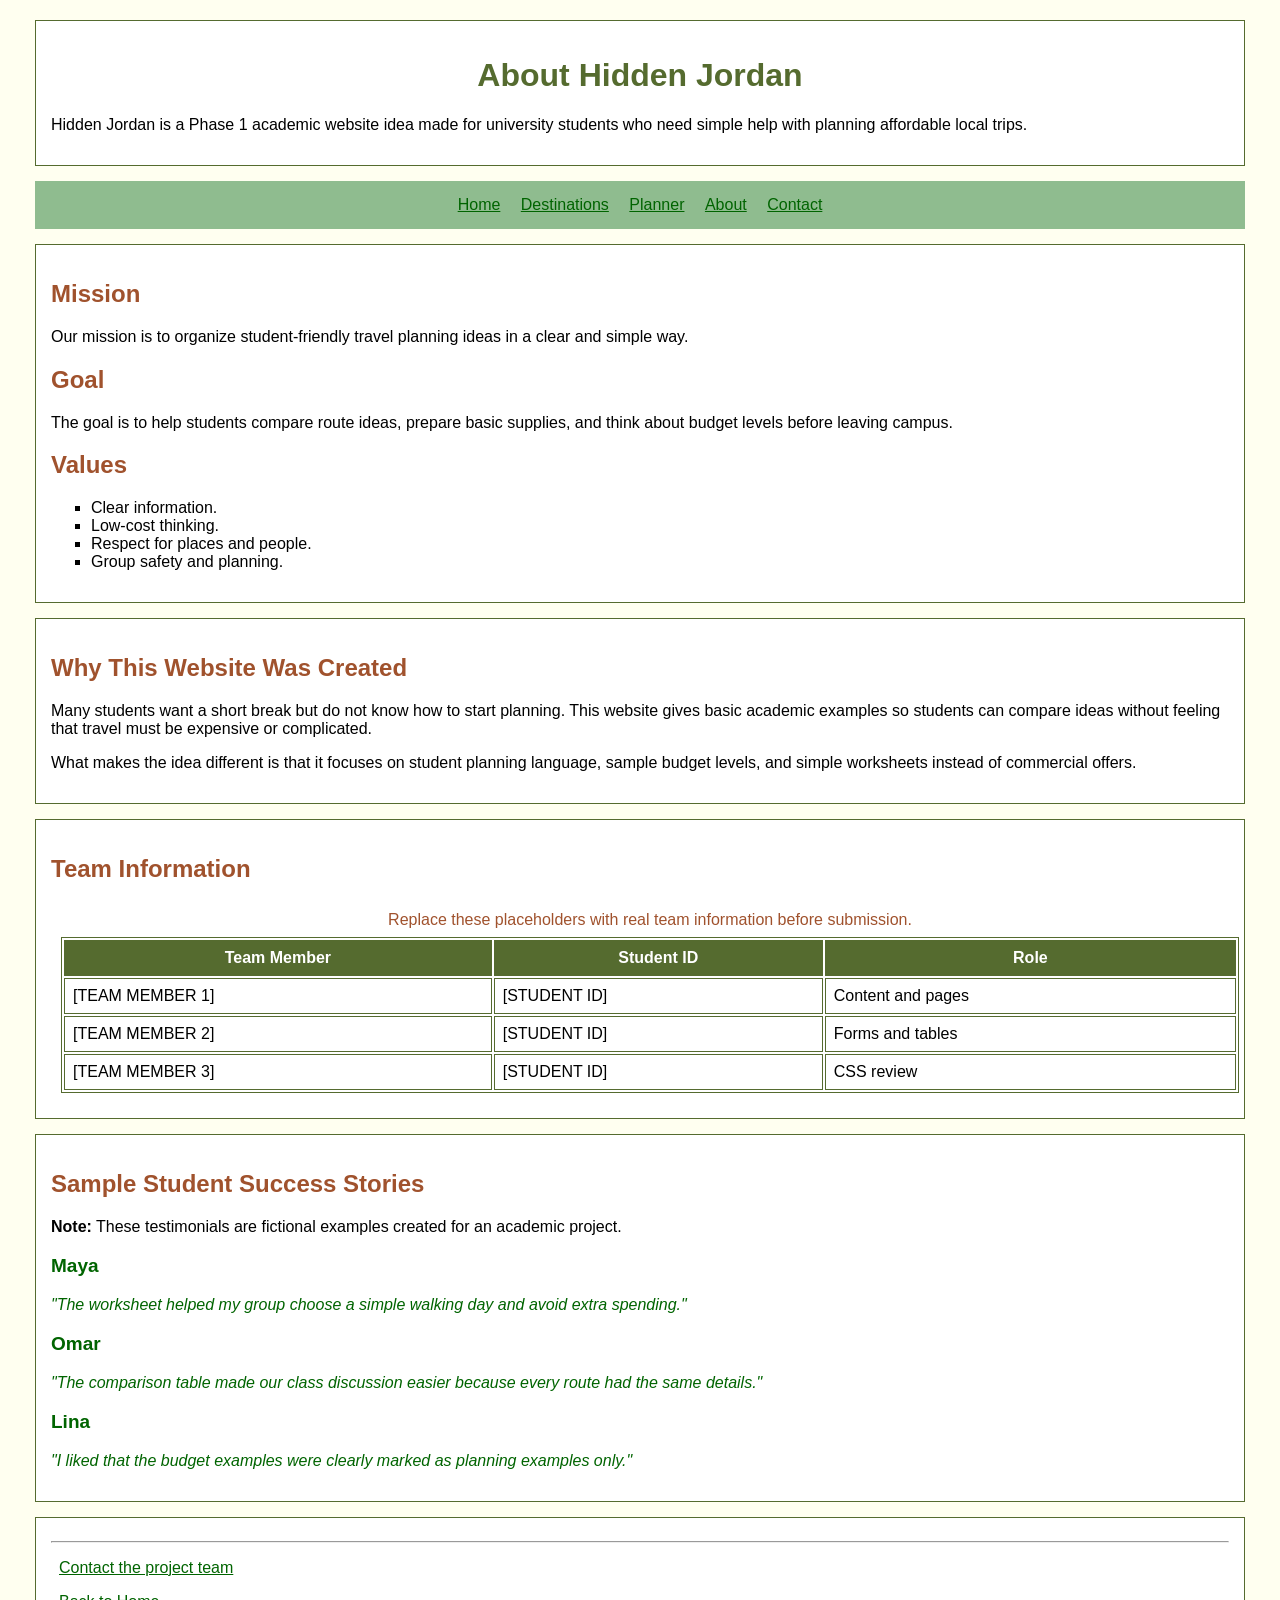
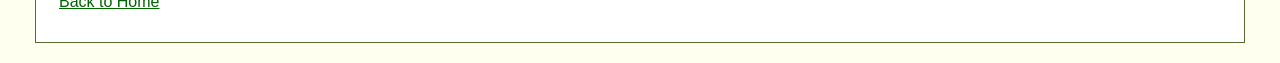
==== about.html @ f91e5eca "Initial commit" ====
<!DOCTYPE html>
<html>
<head>
    <meta charset="UTF-8">
    <title>Hidden Jordan - About</title>
    <link rel="stylesheet" href="css/styles.css">
    <style>
        em {
            color: darkgreen;
        }
    </style>
</head>
<body>
    <div>
        <h1>About Hidden Jordan</h1>
        <p>
            Hidden Jordan is a Phase 1 academic website idea made for university students who need
            simple help with planning affordable local trips.
        </p>
    </div>

    <nav>
        <a href="index.html">Home</a>
        <a href="destinations.html">Destinations</a>
        <a href="planner.html">Planner</a>
        <a href="about.html">About</a>
        <a href="contact.html">Contact</a>
    </nav>

    <div>
        <h2>Mission</h2>
        <p>
            Our mission is to organize student-friendly travel planning ideas in a clear and simple
            way.
        </p>

        <h2>Goal</h2>
        <p>
            The goal is to help students compare route ideas, prepare basic supplies, and think
            about budget levels before leaving campus.
        </p>

        <h2>Values</h2>
        <ul>
            <li>Clear information.</li>
            <li>Low-cost thinking.</li>
            <li>Respect for places and people.</li>
            <li>Group safety and planning.</li>
        </ul>
    </div>

    <div>
        <h2>Why This Website Was Created</h2>
        <p>
            Many students want a short break but do not know how to start planning. This website
            gives basic academic examples so students can compare ideas without feeling that travel
            must be expensive or complicated.
        </p>
        <p>
            What makes the idea different is that it focuses on student planning language, sample
            budget levels, and simple worksheets instead of commercial offers.
        </p>
    </div>

    <div>
        <h2>Team Information</h2>
        <table>
            <caption>Replace these placeholders with real team information before submission.</caption>
            <tr>
                <th>Team Member</th>
                <th>Student ID</th>
                <th>Role</th>
            </tr>
            <tr>
                <td>[TEAM MEMBER 1]</td>
                <td>[STUDENT ID]</td>
                <td>Content and pages</td>
            </tr>
            <tr>
                <td>[TEAM MEMBER 2]</td>
                <td>[STUDENT ID]</td>
                <td>Forms and tables</td>
            </tr>
            <tr>
                <td>[TEAM MEMBER 3]</td>
                <td>[STUDENT ID]</td>
                <td>CSS review</td>
            </tr>
        </table>
    </div>

    <div>
        <h2>Sample Student Success Stories</h2>
        <p><strong>Note:</strong> These testimonials are fictional examples created for an academic project.</p>

        <h3>Maya</h3>
        <p>
            <em>"The worksheet helped my group choose a simple walking day and avoid extra spending."</em>
        </p>

        <h3>Omar</h3>
        <p>
            <em>"The comparison table made our class discussion easier because every route had the same details."</em>
        </p>

        <h3>Lina</h3>
        <p>
            <em>"I liked that the budget examples were clearly marked as planning examples only."</em>
        </p>
    </div>

    <div>
        <hr>
        <p><a href="contact.html">Contact the project team</a></p>
        <p><a href="index.html">Back to Home</a></p>
    </div>
</body>
</html>
---- css/styles.css ----
body {
    background-color: ivory;
    color: black;
    font-family: Arial;
    font-size: 16px;
    margin: 20px;
}

div {
    background-color: white;
    margin: 15px;
    padding: 15px;
    border: solid darkolivegreen;
    border-width: 1px;
}

nav {
    background-color: darkseagreen;
    color: black;
    margin: 15px;
    padding: 15px;
    text-align: center;
}

a {
    color: darkgreen;
    margin: 8px;
}

h1 {
    color: darkolivegreen;
    text-align: center;
    font-size: 32px;
}

h2 {
    color: sienna;
    font-size: 24px;
}

h3 {
    color: darkgreen;
    font-size: 19px;
}

p {
    font-size: 16px;
}

ul {
    list-style-type: square;
}

ol {
    list-style-type: decimal;
}

table {
    width: 100%;
    border: solid darkolivegreen;
    border-width: 1px;
    margin: 10px;
}

th {
    background-color: darkolivegreen;
    color: white;
    border: solid darkolivegreen;
    border-width: 1px;
    padding: 8px;
}

td {
    border: solid darkolivegreen;
    border-width: 1px;
    padding: 8px;
}

caption {
    color: sienna;
    padding: 8px;
}

form {
    background-color: white;
    margin: 10px;
    padding: 10px;
}

fieldset {
    border: solid darkolivegreen;
    border-width: 1px;
    margin: 10px;
    padding: 10px;
}

legend {
    color: darkgreen;
}

input {
    margin: 4px;
    padding: 4px;
}

textarea {
    margin: 4px;
    padding: 4px;
}

select {
    margin: 4px;
    padding: 4px;
}
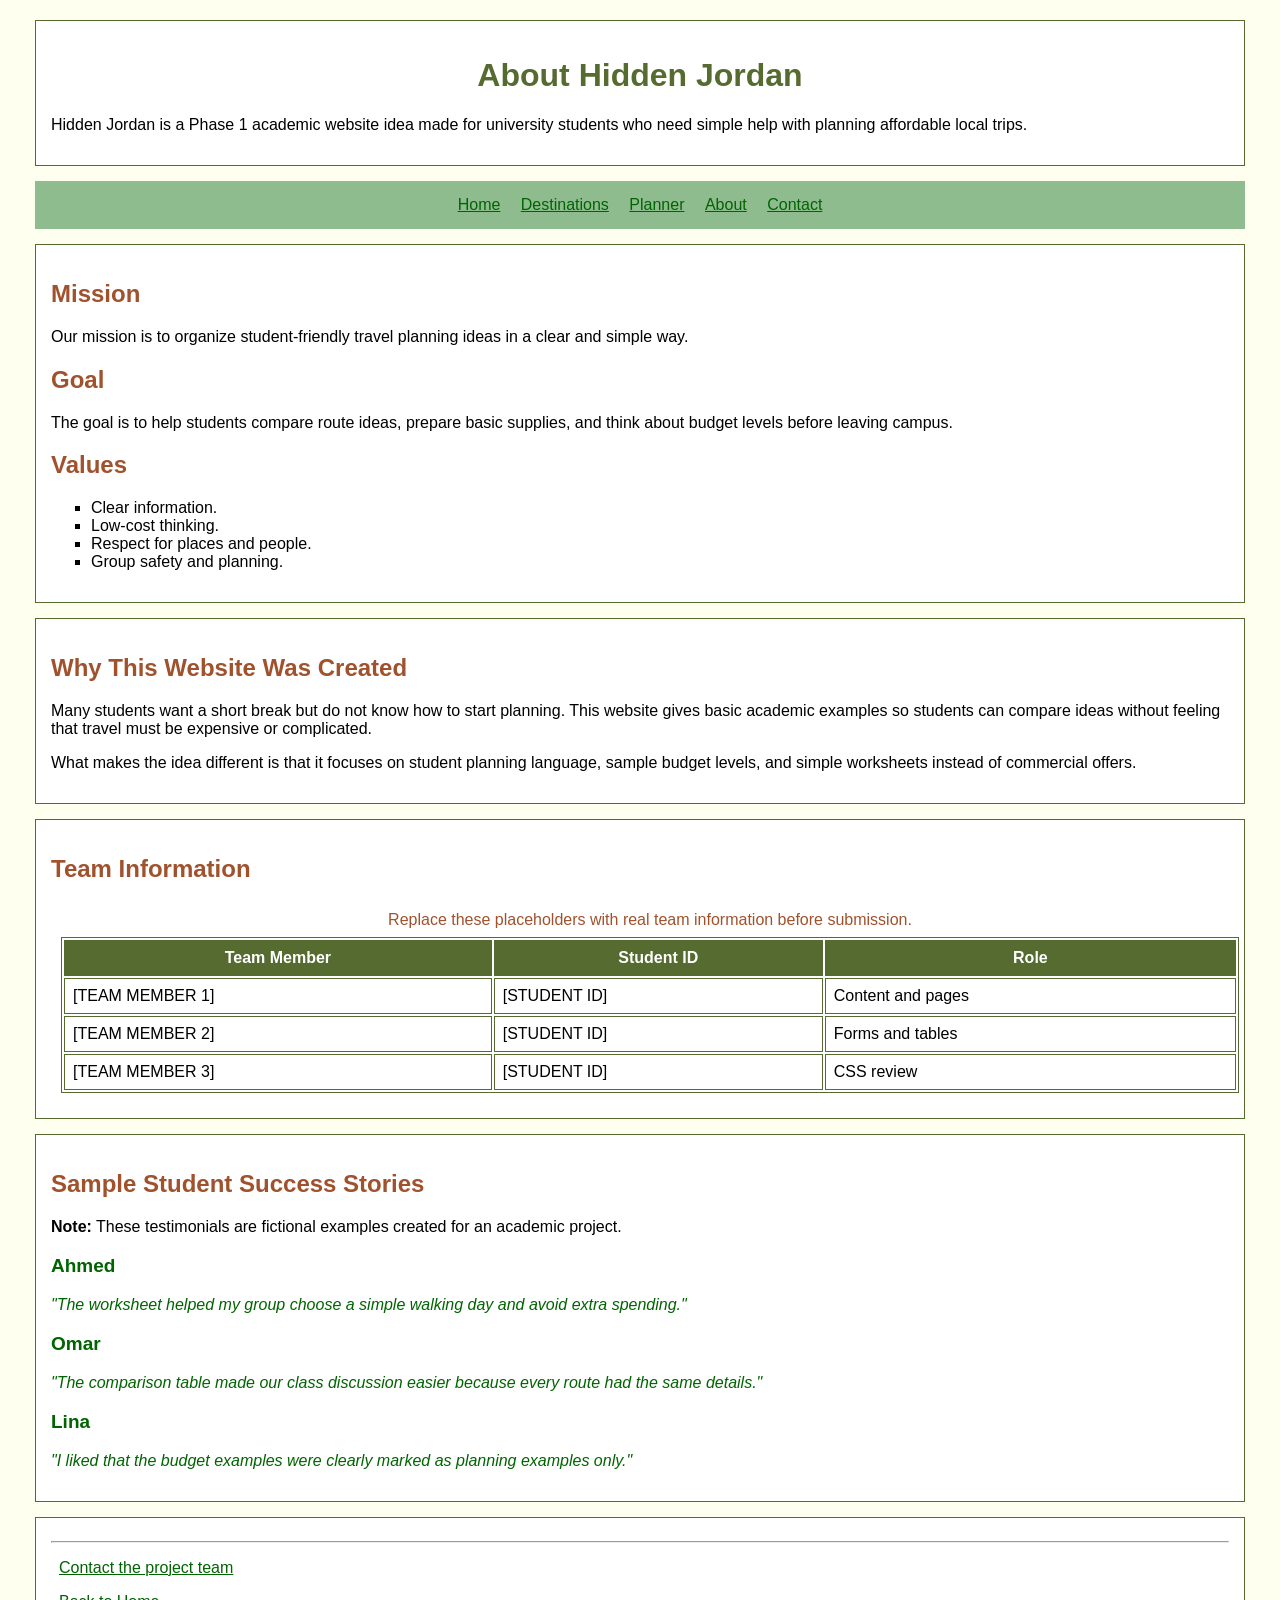
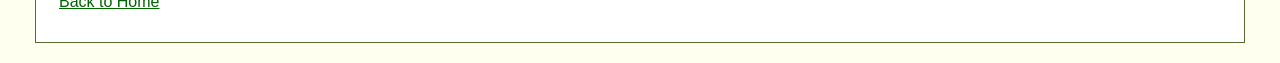
==== commit 4e920a83: "Update testimonial name" ====
--- a/about.html
+++ b/about.html
@@ -93,7 +93,7 @@
         <h2>Sample Student Success Stories</h2>
         <p><strong>Note:</strong> These testimonials are fictional examples created for an academic project.</p>
 
-        <h3>Maya</h3>
+        <h3>Ahmed</h3>
         <p>
             <em>"The worksheet helped my group choose a simple walking day and avoid extra spending."</em>
         </p>
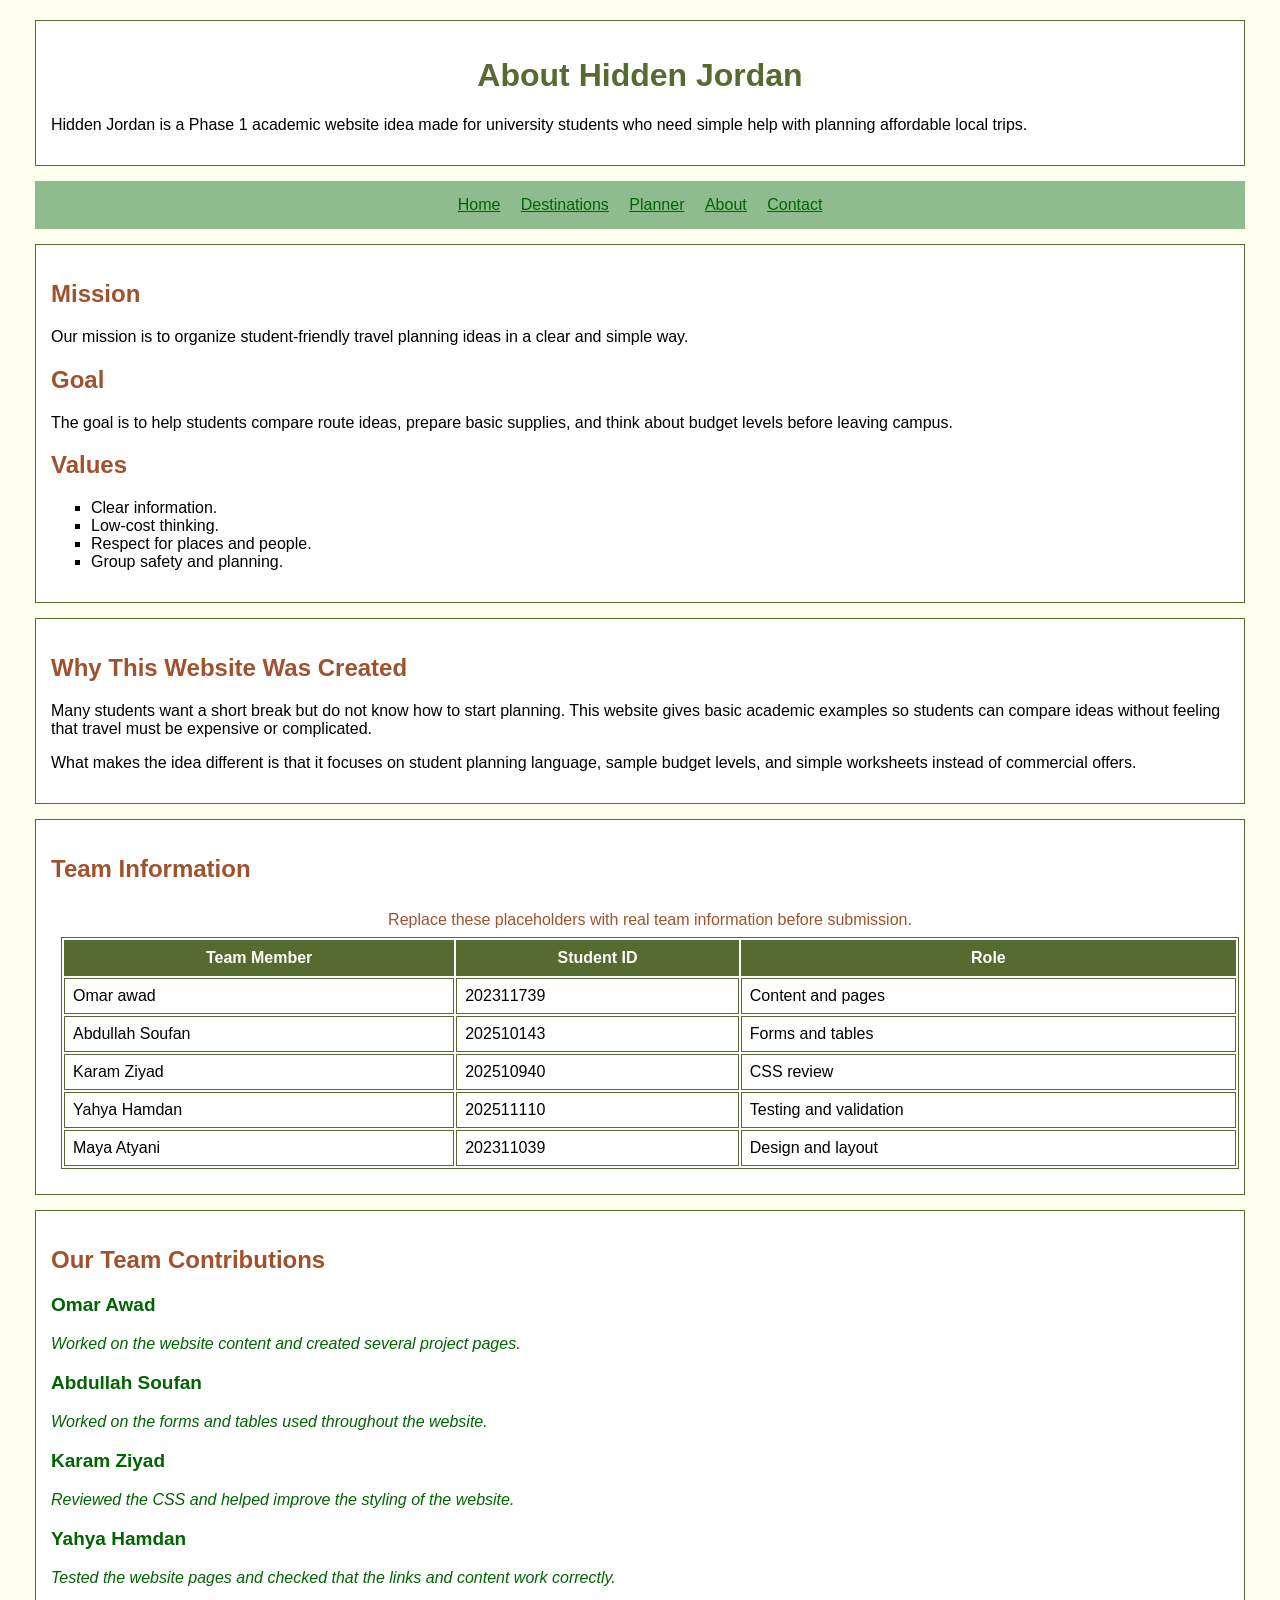
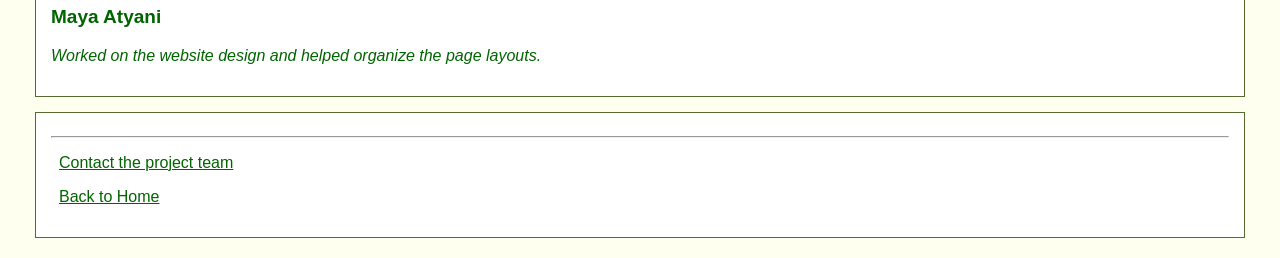
==== commit aed54862: "Fix embedded video display" ====
--- a/about.html
+++ b/about.html
@@ -1,5 +1,6 @@
 <!DOCTYPE html>
 <html>
+
 <head>
     <meta charset="UTF-8">
     <title>Hidden Jordan - About</title>
@@ -10,6 +11,7 @@
         }
     </style>
 </head>
+
 <body>
     <div>
         <h1>About Hidden Jordan</h1>
@@ -72,40 +74,61 @@
                 <th>Role</th>
             </tr>
             <tr>
-                <td>[TEAM MEMBER 1]</td>
-                <td>[STUDENT ID]</td>
+                <td>Omar awad</td>
+                <td>202311739</td>
                 <td>Content and pages</td>
             </tr>
             <tr>
-                <td>[TEAM MEMBER 2]</td>
-                <td>[STUDENT ID]</td>
+                <td>Abdullah Soufan</td>
+                <td>202510143</td>
                 <td>Forms and tables</td>
             </tr>
             <tr>
-                <td>[TEAM MEMBER 3]</td>
-                <td>[STUDENT ID]</td>
+                <td>Karam Ziyad</td>
+                <td>202510940</td>
                 <td>CSS review</td>
+            </tr>
+
+            <tr>
+                <td>Yahya Hamdan</td>
+                <td>202511110</td>
+                <td>Testing and validation</td>
+            </tr>
+
+            <tr>
+                <td>Maya Atyani</td>
+                <td>202311039</td>
+                <td>Design and layout</td>
             </tr>
         </table>
     </div>
 
     <div>
-        <h2>Sample Student Success Stories</h2>
-        <p><strong>Note:</strong> These testimonials are fictional examples created for an academic project.</p>
+        <h2>Our Team Contributions</h2>
 
-        <h3>Ahmed</h3>
+        <h3>Omar Awad</h3>
         <p>
-            <em>"The worksheet helped my group choose a simple walking day and avoid extra spending."</em>
+            <em>Worked on the website content and created several project pages.</em>
         </p>
 
-        <h3>Omar</h3>
+        <h3>Abdullah Soufan</h3>
         <p>
-            <em>"The comparison table made our class discussion easier because every route had the same details."</em>
+            <em>Worked on the forms and tables used throughout the website.</em>
         </p>
 
-        <h3>Lina</h3>
+        <h3>Karam Ziyad</h3>
         <p>
-            <em>"I liked that the budget examples were clearly marked as planning examples only."</em>
+            <em>Reviewed the CSS and helped improve the styling of the website.</em>
+        </p>
+
+        <h3>Yahya Hamdan</h3>
+        <p>
+            <em>Tested the website pages and checked that the links and content work correctly.</em>
+        </p>
+
+        <h3>Maya Atyani</h3>
+        <p>
+            <em>Worked on the website design and helped organize the page layouts.</em>
         </p>
     </div>
 
@@ -115,4 +138,5 @@
         <p><a href="index.html">Back to Home</a></p>
     </div>
 </body>
-</html>
+
+</html>
--- a/css/styles.css
+++ b/css/styles.css
@@ -45,6 +45,13 @@
 
 p {
     font-size: 16px;
+}
+
+img {
+    width: 100%;
+    border: solid darkolivegreen;
+    border-width: 1px;
+    margin: 10px;
 }
 
 ul {
